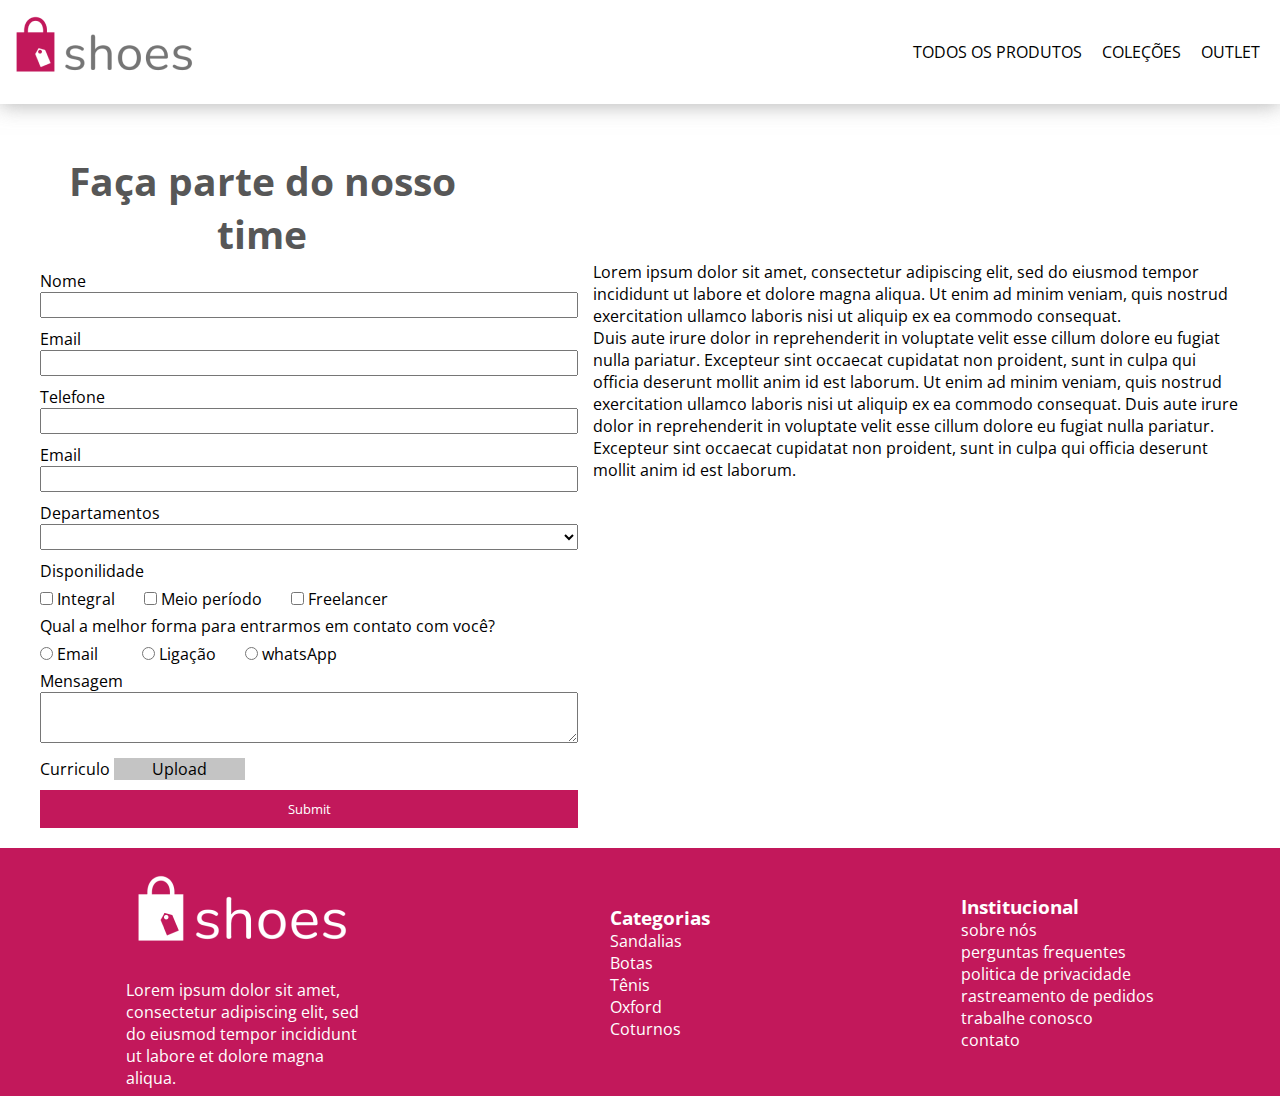
==== trabalhe-conosco.html @ cd2bdbde "Trabalhe conosco" ====
<!DOCTYPE html>
<html lang="Pt-BR">
<head>
    <meta charset="UTF-8">
    <meta http-equiv="X-UA-Compatible" content="IE=edge">
    <meta name="viewport" content="width=device-width, initial-scale=1.0">
    <link rel="stylesheet" href="./CSS/trabalhe-conosco.css">
    <title>Trabalhe Conosco</title>
</head>
<body>
    <header class="cabecalho">
        <img src="./img/logo.png" alt="404">
        <nav class="navegacao">
            <p>
                TODOS OS PRODUTOS
            </p>
            <p>
                COLEÇÕES
            </p>
            <p>
                OUTLET
            </p>
        </nav>
    </header>
    <main class="principal">
        <section>
            <h1 class="titulo">
                Faça parte do nosso time
            </h1>
            <form action="#" method="get">
                <label for="nome">Nome</label>
                <br>
                <input type="text" name="nome" class="espacamento"> 
                <br>
                <label for="email">Email</label>
                <br>
                <input type="email" name="email" class="espacamento"> 
                <br>
                <label for="telefone">Telefone</label>
                <br>
                <input type="number" name="telefone" class="espacamento"> 
                <br>
                <label for="email">Email</label>
                <br>
                <input type="email" name="email" class="espacamento"> 
                <br>
                <label for="departamentos">Departamentos</label> 
                <br>
                <select name="departamentos" id="departamentos" class="espacamento">
                    <option value="" selected disabled></option>
                    <option value="Vendas">Vendas</option>
                    <option value="Marketing">Marketing</option>
                    <option value="SAC">SAC</option>
                    <option value="Desenvolvedor-FULL-STACK">Desenvolvedor FULL-STACK</option>
                    <option value="Estágio">Estágio</option>
                    <option value="Recursos-Humanos">Recursos Humanos</option>
                    <option value="Product-Disigner">Product Disigner</option>
                    <option value="UX">UX</option>
                    <option value="Logistica">Logistica</option>
                    <option value="Administrativo">Administrativo</option>
                </select>
                <br>
                <label for="integral">Disponilidade</label>
                <br>
                <input type="checkbox" name="integral" id="integral" value="integral" class="margin-check">
                <label for="integral" class="margin-label">Integral</label>
                <input type="checkbox" name="meio-periodo" id="meio-periodo" value="meio-periodo">
                <label for="meio-periodo" class="margin-label">Meio período</label>
                <input type="checkbox" name="freelancer" id="freelancer" value="freelancer">
                <label for="freelancer" class="margin-label">Freelancer</label>
                <br>
                <label for="email">Qual a melhor forma para entrarmos em contato com você?</label>
                <br>
                <input type="radio" name="contato-com-vc"  id="email" value="email" class="margin-check">
                <label for="email" class="margin-label">Email</label>
                <input type="radio" name="contato-com-vc" id="ligacao" value="ligacao" class="texto">
                <label for="ligacao" class="margin-label">Ligação</label>
                <input type="radio" name="contato-com-vc" id="whatsApp" value="whatsApp">
                <label for="whatsApp" class="margin-label">whatsApp</label>
                <br>
                <label for="mensagem">Mensagem</label>
                <br>
                <textarea name="mensagem" id="mensagem" cols="5" rows="10" class="formulario-mensagem"></textarea>
                <br>
                <label for="arquivo">Curriculo</label>
                <label for="arquivo" class="label-btn">Upload</label>
                <input type="file" name="arquivo" class="btn-arquivo">
                <br>
                <input type="submit" class="envio">
            </form>
        </section>
        <section class="texto">
            Lorem ipsum dolor sit amet, consectetur adipiscing elit, sed do eiusmod tempor incididunt ut labore et dolore magna aliqua. Ut enim ad minim veniam, quis nostrud exercitation ullamco laboris nisi ut aliquip ex ea commodo consequat. <br> Duis aute irure dolor in reprehenderit in voluptate velit esse cillum dolore eu fugiat nulla pariatur. Excepteur sint occaecat cupidatat non proident, sunt in culpa qui officia deserunt mollit anim id est laborum.
            Ut enim ad minim veniam, quis nostrud exercitation ullamco laboris nisi ut aliquip ex ea commodo consequat. Duis aute irure dolor in reprehenderit in voluptate velit esse cillum dolore eu fugiat nulla pariatur. Excepteur sint occaecat cupidatat non proident, sunt in culpa qui officia deserunt mollit anim id est laborum.
        </section>
    </main>
    <footer class="rodape">
        <section class="logo-rodape">
            <img src="./img/logoRodapé.png" alt="">
            <p class="listarodape">
                Lorem ipsum dolor sit amet, consectetur adipiscing elit, sed do eiusmod tempor incididunt ut labore et dolore magna aliqua. 
            </p>
        </section>
        <section>
            <h3 class="listarodape">
                Categorias
            </h3>
            <ul class="listarodape">
                <li>
                    Sandalias
                </li>
                <li>
                    Botas
                </li>
                <li>
                    Tênis
                </li>
                <li>Oxford</li>
                <li>
                    Coturnos
                </li>
            </ul>
        </section>
        <section>
            <h3 class="listarodape">
                Institucional
            </h3>
            <ul class="listarodape">
                <li>sobre nós</li>
                <li>perguntas frequentes</li>
                <li>politica de privacidade</li>
                <li>rastreamento de pedidos</li>
                <li>trabalhe conosco</li>
                <li>contato</li>
            </ul>
        </section>
    </footer>
</body>
</html>
---- CSS/trabalhe-conosco.css ----
@import url("./main.css");

*{
    box-sizing: border-box;
    margin: 0;
    padding: 0;
}

h1 {
    color: #575757;
    text-align: right;
}
.principal{
    display: flex;
    align-items: center;
    margin-left: 40px;
    margin-right: 40px;
}

.titulo{
    font-size: 39px;
    margin-right: 44px;
    margin-left: 0px;
    padding-right: 50px;
    margin-bottom: 10px;
}


.formulario-mensagem{
    width: 100%; 
    height: 51px;
    margin-bottom: 10px;
}

.espacamento{
    width: 538px;
    height: 26px;
    margin-bottom: 10px;
}

.cor{
    background-color: #9B9B9B;
}
.texto{
    margin-left: 15px;
    padding-bottom: 190px;
}
.envio{
    background-color: #C2185B;
    width: 100%;
    color: #FFFFFF;
    border: none;
    padding: 10px 0px 10px 0px;
    margin-top: 10px;
}

.btn-arquivo{
    display: none;
}

.label-btn{
    width: 236px;
    height: 21px;
    background-color: #c4c4c4;
    padding: 0px 38px 0px 38px;
}

.margin-label{
    margin-right: 25px;
}

.margin-check {
    margin-top: 10px;
    margin-bottom: 10px;
}
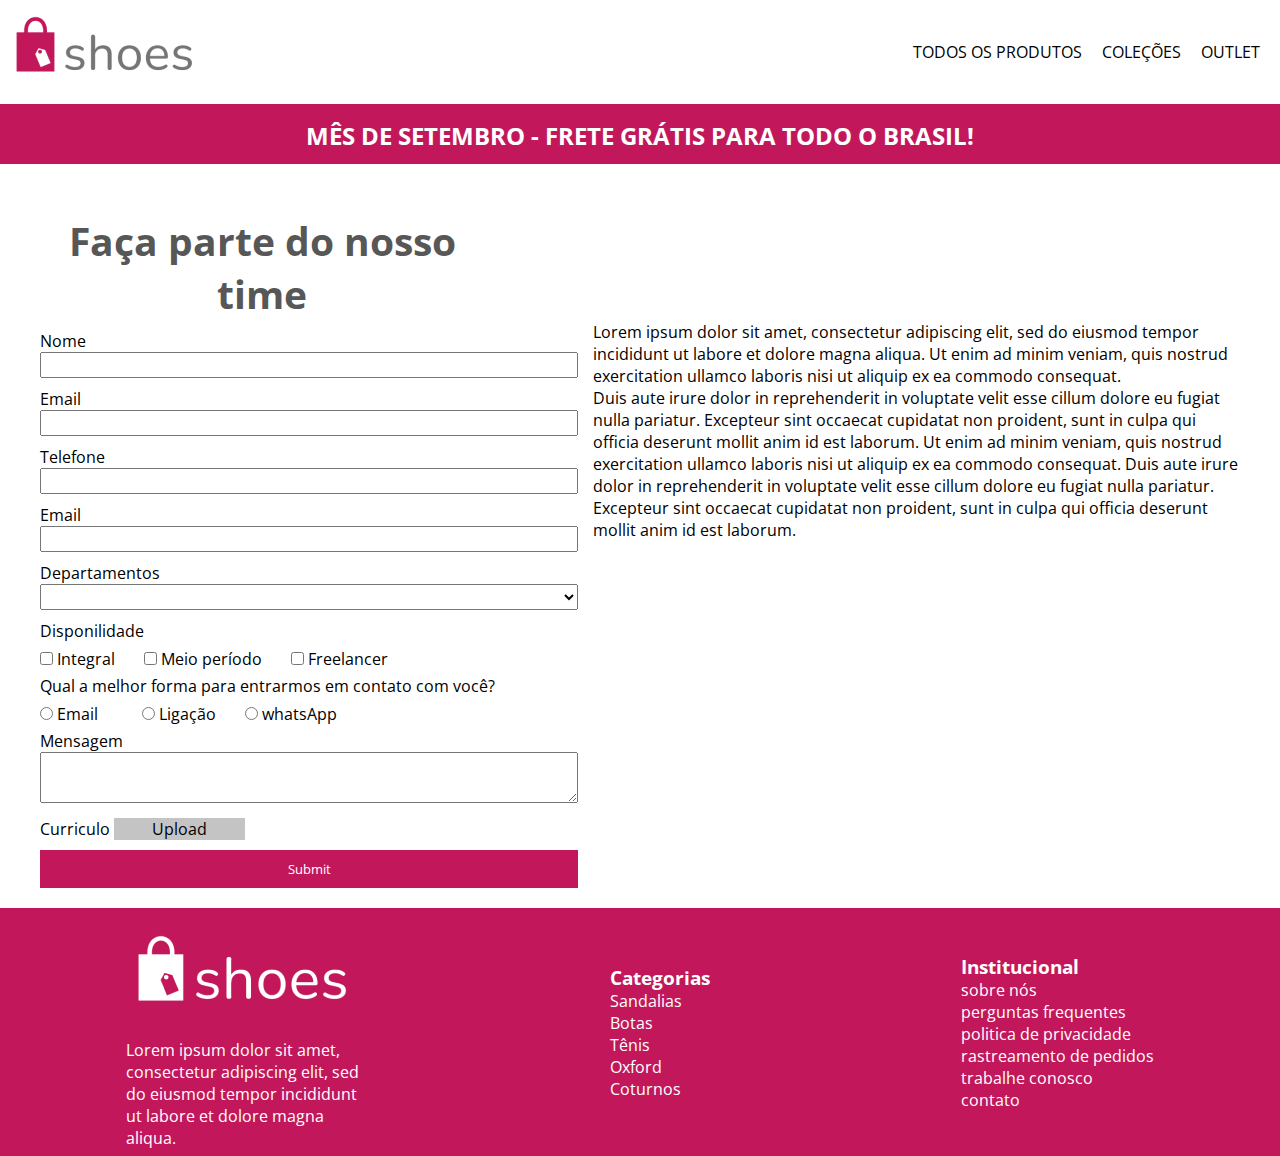
==== commit e90d023c: "Faixa de promoção de Setembro e efeito no botão enviar" ====
--- a/trabalhe-conosco.html
+++ b/trabalhe-conosco.html
@@ -22,6 +22,9 @@
             </p>
         </nav>
     </header>
+    <div class="faixa">
+        <h2 class="faixa-mensagem">Mês de Setembro - frete grátis para todo o brasil!</h2>
+    </div>
     <main class="principal">
         <section>
             <h1 class="titulo">
--- a/CSS/trabalhe-conosco.css
+++ b/CSS/trabalhe-conosco.css
@@ -53,6 +53,12 @@
     padding: 10px 0px 10px 0px;
     margin-top: 10px;
 }
+.envio:hover{
+    background-color: #FFFFFF;
+    color: #C2185B;
+    box-shadow: 5px 5px #7c7c7c;
+    transition: all 3s;
+}
 
 .btn-arquivo{
     display: none;
@@ -72,4 +78,16 @@
 .margin-check {
     margin-top: 10px;
     margin-bottom: 10px;
+}
+
+.faixa{
+    width: 100%;
+    height: 60px;
+    top: 0;
+    position: sticky;
+    background-color: #C2185B;
+    color: #FFFFFF;
+    text-align: center;
+    text-transform: uppercase;
+    padding: 15px;
 }